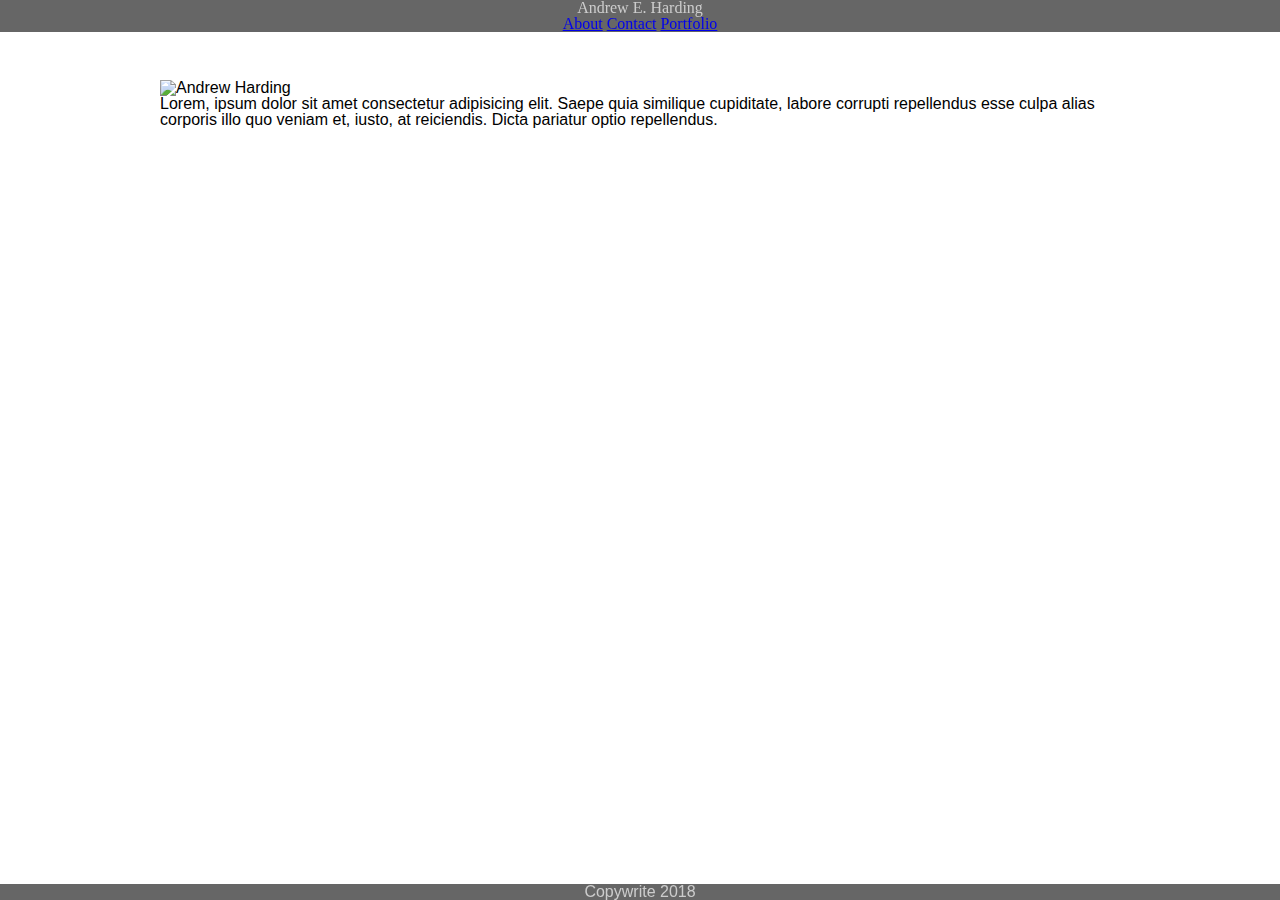
==== index.html @ 3ccb6668 "<COMMENT>" ====
<!DOCTYPE html>
<html>
    <head>
        <meta charset="utf-8" />
        <title>Andrew Harding Index</title>
        <link rel="stylesheet" type="text/css" media="screen" href="./assets/css/reset.css" />
        <link rel="stylesheet" type="text/css" media="screen" href="./assets/css/styles.css" />
    </head>
    <body>
        <header>
            <h1>Andrew E. Harding</h1>
            <nav>
                <a href="./index.html">About</a>
                <a href="./contact.html">Contact</a>
                <a href="./portfolio.html">Portfolio</a>
            </nav>
        </header>
        <div class="content">
            <img class="profilepic" src="./assets/images/profilepic.jpg" alt="Andrew Harding">
            <p>Lorem, ipsum dolor sit amet consectetur adipisicing elit. Saepe quia similique cupiditate, labore corrupti repellendus esse culpa alias corporis illo quo veniam et, iusto, at reiciendis. Dicta pariatur optio repellendus.</p>
        </div>
        <footer>
            Copywrite 2018
        </footer>
    </body>
</html>
---- assets/css/styles.css ----
/* Here we are, born to be kings! We're the princes of the universe! */
body {
    /* background-image: url("../images/frontpagebackground.jpg") */
    font-family: Arial, Helvetica, sans-serif;
    width: 960px;
    margin: auto;

}

header {
    font-family: Georgia, 'Times New Roman', Times, serif;
    text-align: center;
    position: fixed;
    left: 0;
    top: 0;
    width: 100%;
    background-color: #666666;
    color: #cccccc;
}

.content {
    margin-top: 80px;

}

footer {
    text-align: center;
    position: fixed;
    left: 0;
    bottom: 0;
    width: 100%;
    background-color: #666666;
    color: #cccccc;

}
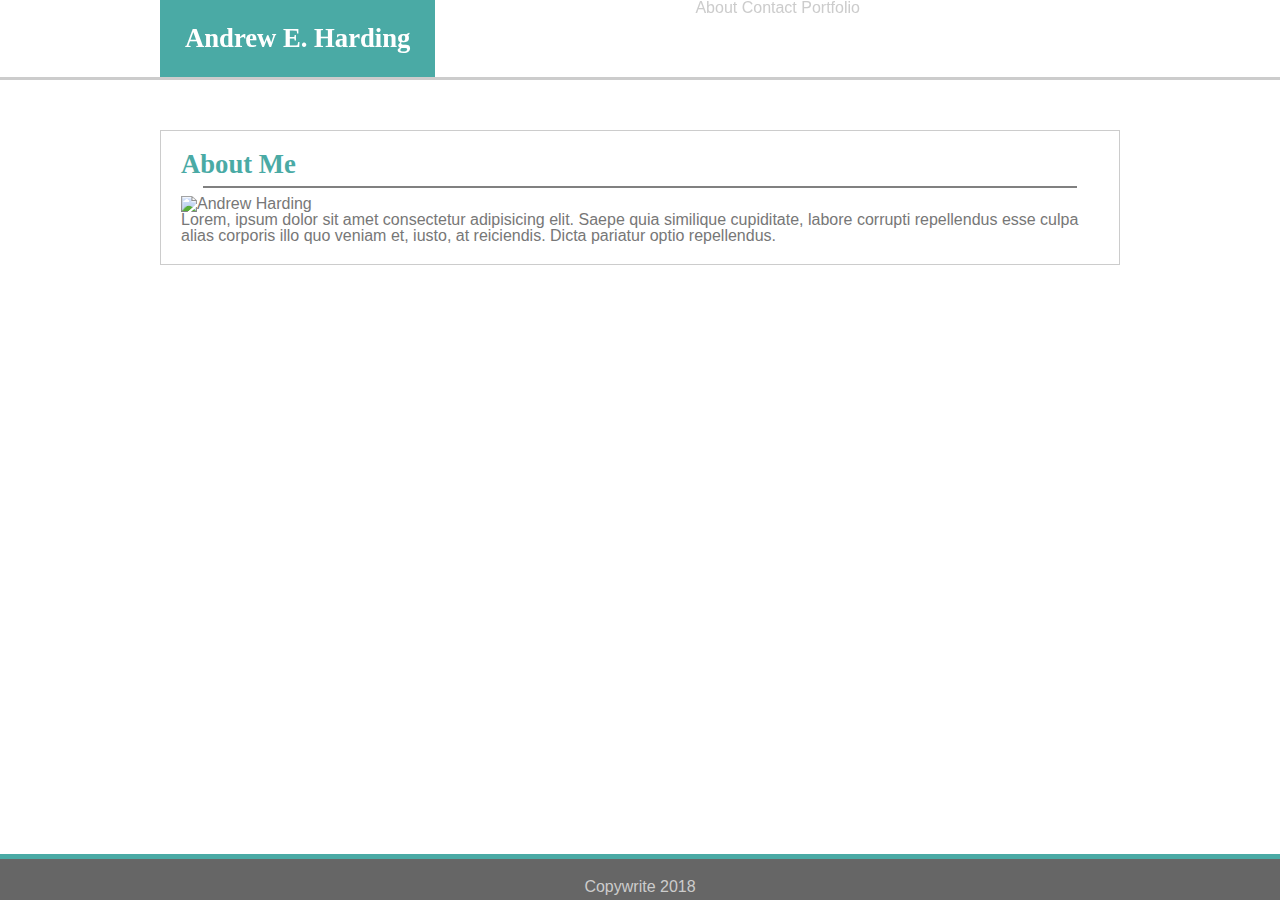
==== commit ff1beca8: "<COMMENT>" ====
--- a/index.html
+++ b/index.html
@@ -8,14 +8,20 @@
     </head>
     <body>
         <header>
-            <h1>Andrew E. Harding</h1>
-            <nav>
-                <a href="./index.html">About</a>
-                <a href="./contact.html">Contact</a>
-                <a href="./portfolio.html">Portfolio</a>
-            </nav>
+            <div class="top-bar">
+                <h1>Andrew E. Harding</h1>
+                <nav>
+                    <ul id="nav-links">
+                        <li><a href="./index.html">About</a></li>
+                        <li><a href="./contact.html">Contact</a></li>
+                        <li><a href="./portfolio.html">Portfolio</a></li>
+                    </ul>
+                </nav>
+            </div>
         </header>
         <div class="content">
+            <h2>About Me</h2>
+            <hr noshade>
             <img class="profilepic" src="./assets/images/profilepic.jpg" alt="Andrew Harding">
             <p>Lorem, ipsum dolor sit amet consectetur adipisicing elit. Saepe quia similique cupiditate, labore corrupti repellendus esse culpa alias corporis illo quo veniam et, iusto, at reiciendis. Dicta pariatur optio repellendus.</p>
         </div>
--- a/assets/css/styles.css
+++ b/assets/css/styles.css
@@ -1,25 +1,78 @@
 /* Here we are, born to be kings! We're the princes of the universe! */
 body {
-    /* background-image: url("../images/frontpagebackground.jpg") */
     font-family: Arial, Helvetica, sans-serif;
+    width: 960px;
+    margin: auto;
+    color: #777777;
+
+}
+
+header {
+    text-align: center;
+    position: fixed;
+    left: 0;
+    top: 0;
+    width: 100%;
+    background-color: #ffffff;
+    color: #cccccc;
+    border: solid #cccccc;
+    border-width: 0px 0px 3px 0px;
+    
+}
+
+.top-bar {
     width: 960px;
     margin: auto;
 
 }
 
-header {
+h1 {
     font-family: Georgia, 'Times New Roman', Times, serif;
-    text-align: center;
-    position: fixed;
-    left: 0;
-    top: 0;
-    width: 100%;
-    background-color: #666666;
+    background-color: #4aaaa5;
+    color: #ffffff;
+    padding: 25px;
+    float: left;
+
+}
+
+h2 {
+    font-family: Georgia, 'Times New Roman', Times, serif;
+    color: #4aaaa5;
+
+}
+
+h1, h2 {
+    font-weight: bold;
+    font-size: 20pt;
+
+}
+
+ul#nav-links li {
+    display: inline;
+
+}
+
+a {
     color: #cccccc;
+    text-decoration: none;
+
+}
+
+a:hover {
+    color: #777777;
+
+}
+
+hr {
+    width: 95%;
+    
 }
 
 .content {
-    margin-top: 80px;
+    margin-top: 130px;
+    border: solid #cccccc;
+    border-width: 1.5px;
+    padding: 20px;
 
 }
 
@@ -31,5 +84,8 @@
     width: 100%;
     background-color: #666666;
     color: #cccccc;
+    border: solid #4aaaa5;
+    border-width: 5px 0px 0px 0px;
+    padding: 20px 0px 5px 0px;
 
 }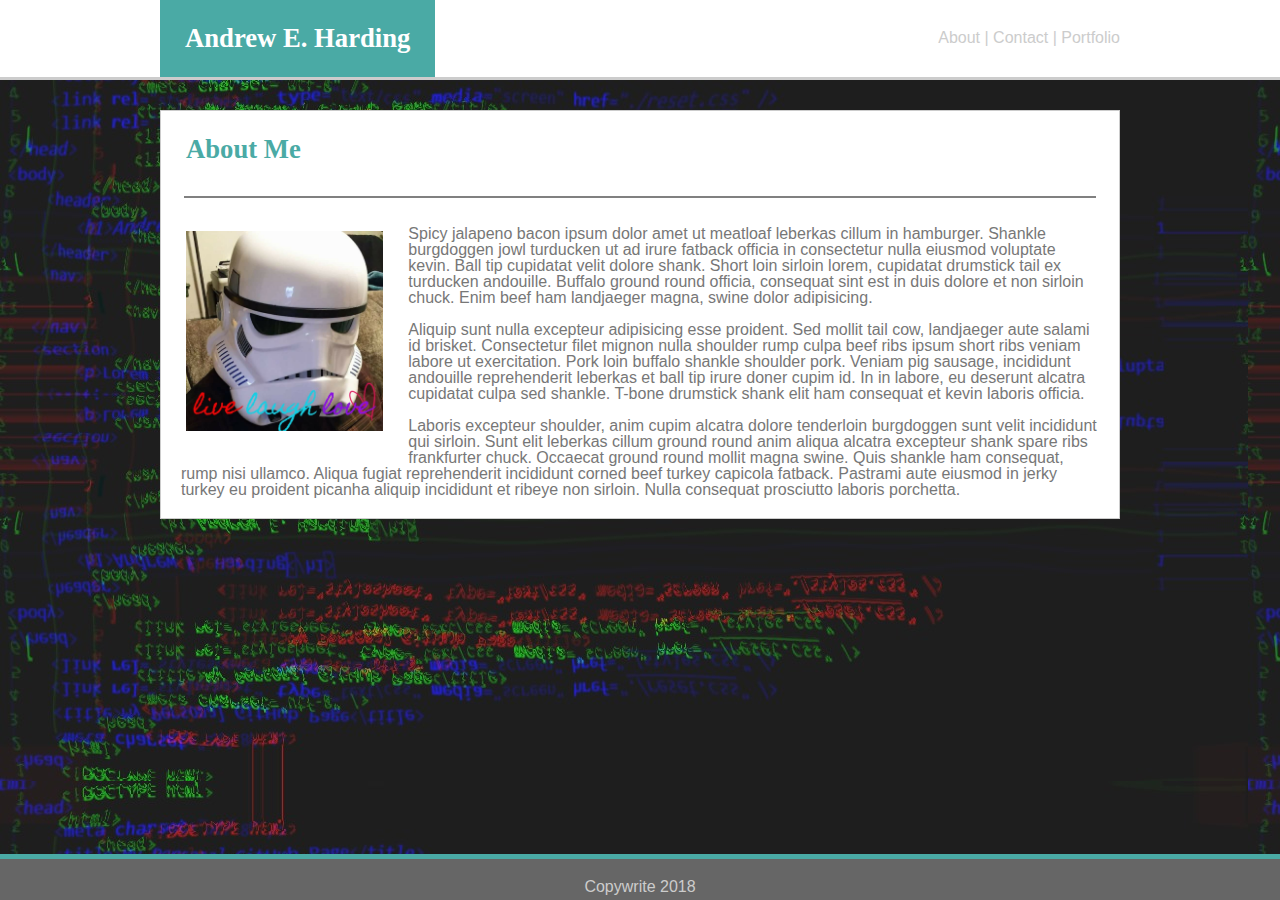
==== commit 7502742a: "<COMMENT>" ====
--- a/index.html
+++ b/index.html
@@ -13,7 +13,9 @@
                 <nav>
                     <ul id="nav-links">
                         <li><a href="./index.html">About</a></li>
+                        <li>|</li>
                         <li><a href="./contact.html">Contact</a></li>
+                        <li>|</li>
                         <li><a href="./portfolio.html">Portfolio</a></li>
                     </ul>
                 </nav>
@@ -22,8 +24,14 @@
         <div class="content">
             <h2>About Me</h2>
             <hr noshade>
-            <img class="profilepic" src="./assets/images/profilepic.jpg" alt="Andrew Harding">
-            <p>Lorem, ipsum dolor sit amet consectetur adipisicing elit. Saepe quia similique cupiditate, labore corrupti repellendus esse culpa alias corporis illo quo veniam et, iusto, at reiciendis. Dicta pariatur optio repellendus.</p>
+            <img style="height: 200px; float: left; margin: 25px;" src="./assets/images/profilepic.jpg" alt="Andrew Harding">
+            <p>
+                Spicy jalapeno bacon ipsum dolor amet ut meatloaf leberkas cillum in hamburger. Shankle burgdoggen jowl turducken ut ad irure fatback officia in consectetur nulla eiusmod voluptate kevin. Ball tip cupidatat velit dolore shank. Short loin sirloin lorem, cupidatat drumstick tail ex turducken andouille. Buffalo ground round officia, consequat sint est in duis dolore et non sirloin chuck. Enim beef ham landjaeger magna, swine dolor adipisicing.<br><br>
+
+                Aliquip sunt nulla excepteur adipisicing esse proident. Sed mollit tail cow, landjaeger aute salami id brisket. Consectetur filet mignon nulla shoulder rump culpa beef ribs ipsum short ribs veniam labore ut exercitation. Pork loin buffalo shankle shoulder pork. Veniam pig sausage, incididunt andouille reprehenderit leberkas et ball tip irure doner cupim id. In in labore, eu deserunt alcatra cupidatat culpa sed shankle. T-bone drumstick shank elit ham consequat et kevin laboris officia.<br><br>
+                    
+                Laboris excepteur shoulder, anim cupim alcatra dolore tenderloin burgdoggen sunt velit incididunt qui sirloin. Sunt elit leberkas cillum ground round anim aliqua alcatra excepteur shank spare ribs frankfurter chuck. Occaecat ground round mollit magna swine. Quis shankle ham consequat, rump nisi ullamco. Aliqua fugiat reprehenderit incididunt corned beef turkey capicola fatback. Pastrami aute eiusmod in jerky turkey eu proident picanha aliquip incididunt et ribeye non sirloin. Nulla consequat prosciutto laboris porchetta.
+            </p>
         </div>
         <footer>
             Copywrite 2018
--- a/assets/css/styles.css
+++ b/assets/css/styles.css
@@ -4,6 +4,8 @@
     width: 960px;
     margin: auto;
     color: #777777;
+    background-image: url(../images/frontpagebackground.jpg)
+    /* font-size: 16pt; */
 
 }
 
@@ -30,7 +32,7 @@
     font-family: Georgia, 'Times New Roman', Times, serif;
     background-color: #4aaaa5;
     color: #ffffff;
-    padding: 25px;
+    /* padding: 25px; */
     float: left;
 
 }
@@ -44,6 +46,7 @@
 h1, h2 {
     font-weight: bold;
     font-size: 20pt;
+    padding: 25px;
 
 }
 
@@ -68,10 +71,22 @@
     
 }
 
+nav {
+    float: right;
+    margin-top: 30px;
+
+}
+
 .content {
-    margin-top: 130px;
+    margin-top: 110px;
     border: solid #cccccc;
     border-width: 1.5px;
+    background-color: #ffffff;
+    /* padding: 20px; */
+
+}
+
+p {
     padding: 20px;
 
 }
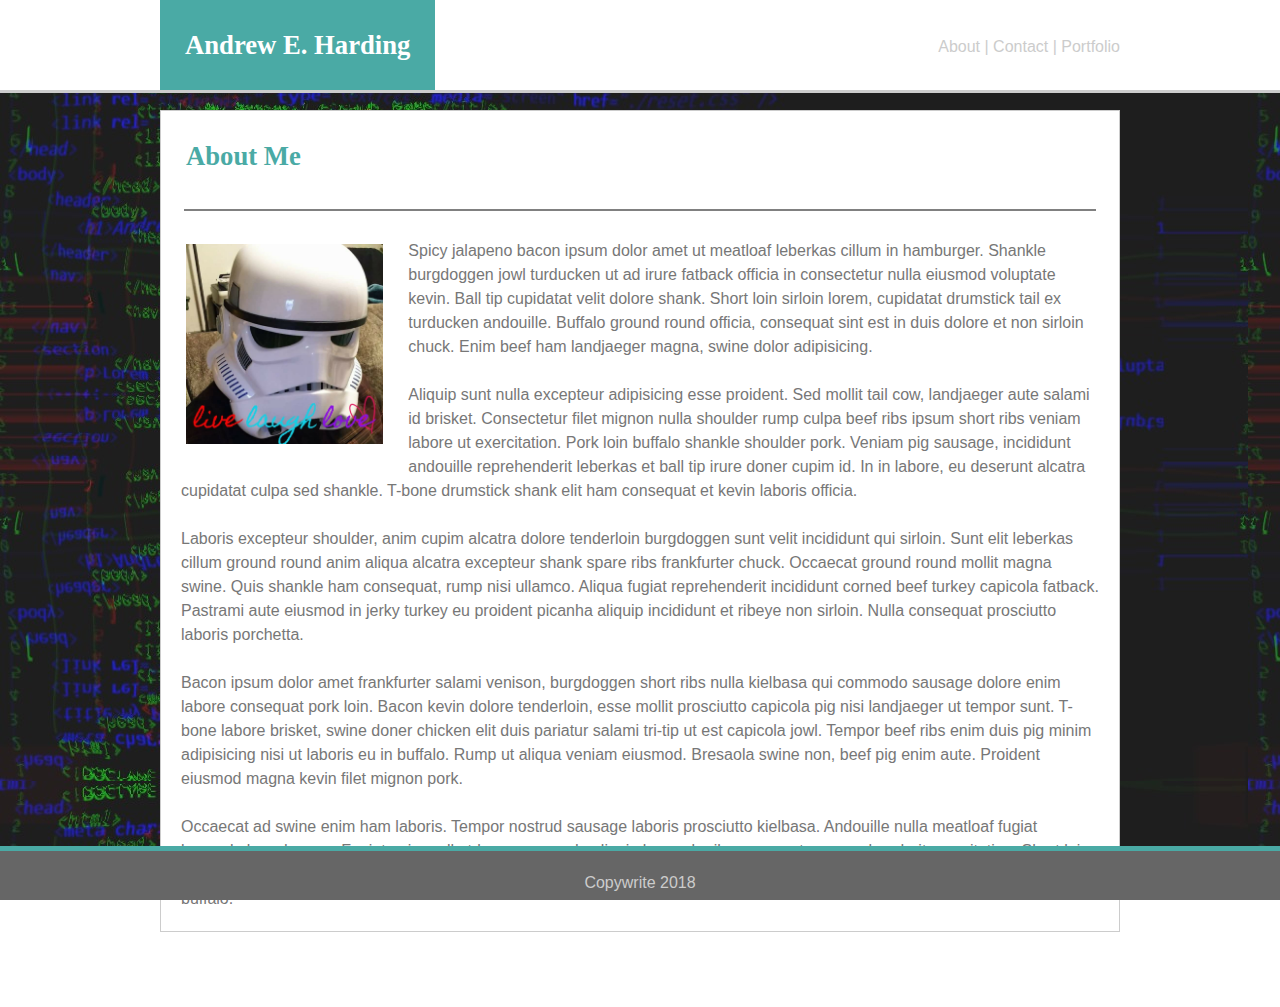
==== commit ffdf6933: "<COMMENT>" ====
--- a/index.html
+++ b/index.html
@@ -30,7 +30,13 @@
 
                 Aliquip sunt nulla excepteur adipisicing esse proident. Sed mollit tail cow, landjaeger aute salami id brisket. Consectetur filet mignon nulla shoulder rump culpa beef ribs ipsum short ribs veniam labore ut exercitation. Pork loin buffalo shankle shoulder pork. Veniam pig sausage, incididunt andouille reprehenderit leberkas et ball tip irure doner cupim id. In in labore, eu deserunt alcatra cupidatat culpa sed shankle. T-bone drumstick shank elit ham consequat et kevin laboris officia.<br><br>
                     
-                Laboris excepteur shoulder, anim cupim alcatra dolore tenderloin burgdoggen sunt velit incididunt qui sirloin. Sunt elit leberkas cillum ground round anim aliqua alcatra excepteur shank spare ribs frankfurter chuck. Occaecat ground round mollit magna swine. Quis shankle ham consequat, rump nisi ullamco. Aliqua fugiat reprehenderit incididunt corned beef turkey capicola fatback. Pastrami aute eiusmod in jerky turkey eu proident picanha aliquip incididunt et ribeye non sirloin. Nulla consequat prosciutto laboris porchetta.
+                Laboris excepteur shoulder, anim cupim alcatra dolore tenderloin burgdoggen sunt velit incididunt qui sirloin. Sunt elit leberkas cillum ground round anim aliqua alcatra excepteur shank spare ribs frankfurter chuck. Occaecat ground round mollit magna swine. Quis shankle ham consequat, rump nisi ullamco. Aliqua fugiat reprehenderit incididunt corned beef turkey capicola fatback. Pastrami aute eiusmod in jerky turkey eu proident picanha aliquip incididunt et ribeye non sirloin. Nulla consequat prosciutto laboris porchetta.<br><br>
+
+                Bacon ipsum dolor amet frankfurter salami venison, burgdoggen short ribs nulla kielbasa qui commodo sausage dolore enim labore consequat pork loin. Bacon kevin dolore tenderloin, esse mollit prosciutto capicola pig nisi landjaeger ut tempor sunt. T-bone labore brisket, swine doner chicken elit duis pariatur salami tri-tip ut est capicola jowl. Tempor beef ribs enim duis pig minim adipisicing nisi ut laboris eu in buffalo. Rump ut aliqua veniam eiusmod. Bresaola swine non, beef pig enim aute. Proident eiusmod magna kevin filet mignon pork.<br><br>
+
+                Occaecat ad swine enim ham laboris. Tempor nostrud sausage laboris prosciutto kielbasa. Andouille nulla meatloaf fugiat bresaola burgdoggen. Fugiat enim nulla t-bone commodo aliquip bresaola ribeye excepteur reprehenderit exercitation. Short loin exercitation do, beef venison esse magna eu. Nulla turkey kielbasa pariatur irure cupidatat culpa pig cupim sirloin pork loin buffalo.
+
+
             </p>
         </div>
         <footer>
--- a/assets/css/styles.css
+++ b/assets/css/styles.css
@@ -4,7 +4,10 @@
     width: 960px;
     margin: auto;
     color: #777777;
-    background-image: url(../images/frontpagebackground.jpg)
+    background-image: url(../images/frontpagebackground.jpg);
+    /* background-repeat: no-repeat; */
+    background-attachment: fixed;
+    line-height: 1.5;
     /* font-size: 16pt; */
 
 }
@@ -73,12 +76,13 @@
 
 nav {
     float: right;
-    margin-top: 30px;
+    margin-top: 35px;
 
 }
 
 .content {
     margin-top: 110px;
+    margin-bottom: 75px;
     border: solid #cccccc;
     border-width: 1.5px;
     background-color: #ffffff;
@@ -86,7 +90,12 @@
 
 }
 
-p {
+/* .content * {
+    padding: 20px;
+
+} */
+
+form, p {
     padding: 20px;
 
 }
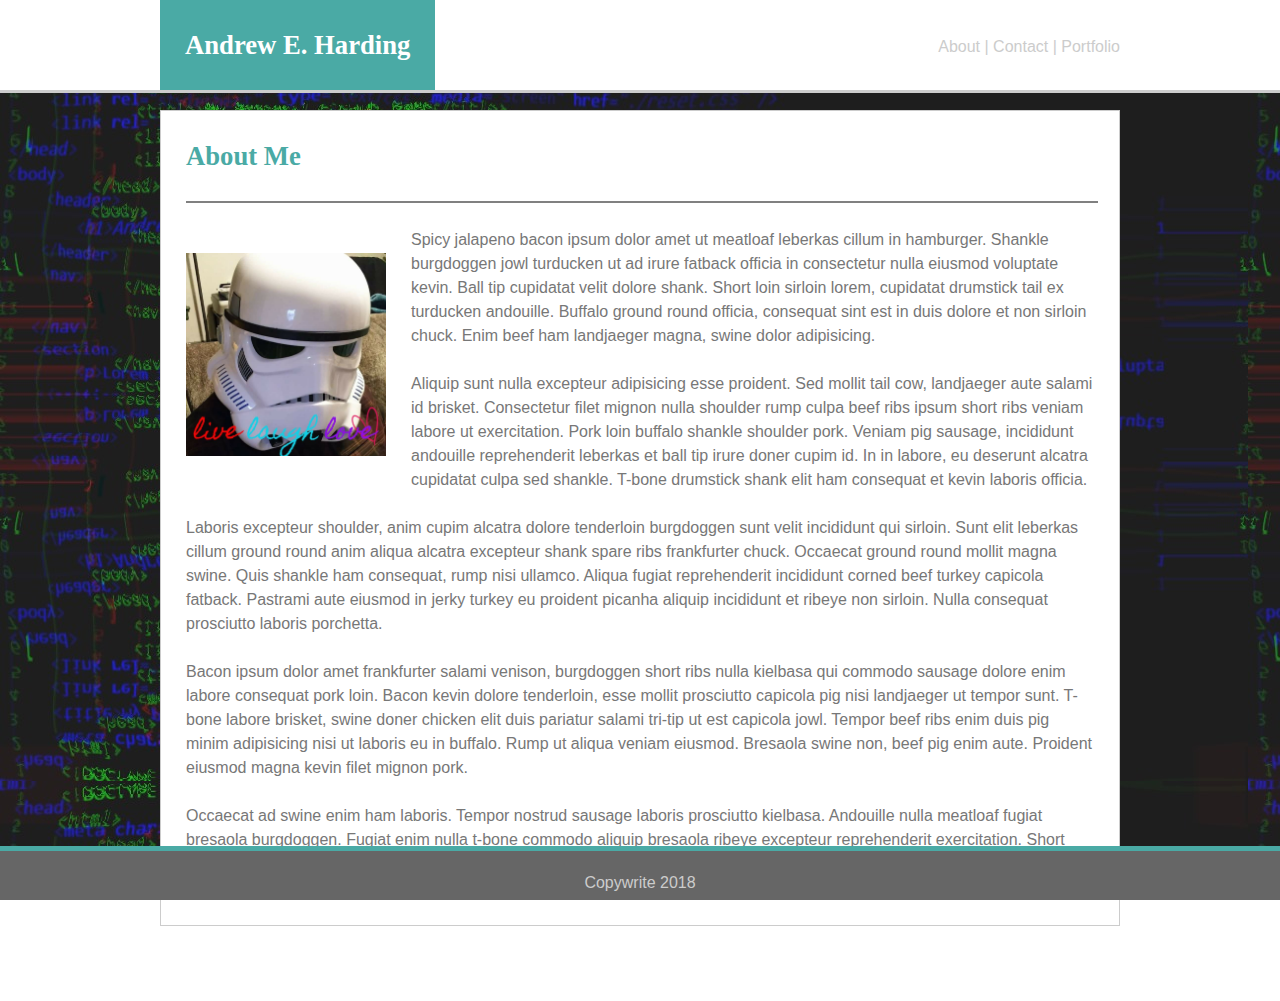
==== commit 209fb2c1: "<COMMENT>" ====
--- a/index.html
+++ b/index.html
@@ -24,7 +24,7 @@
         <div class="content">
             <h2>About Me</h2>
             <hr noshade>
-            <img style="height: 200px; float: left; margin: 25px;" src="./assets/images/profilepic.jpg" alt="Andrew Harding">
+            <img class="profilepic" src="./assets/images/profilepic.jpg" alt="Andrew Harding">
             <p>
                 Spicy jalapeno bacon ipsum dolor amet ut meatloaf leberkas cillum in hamburger. Shankle burgdoggen jowl turducken ut ad irure fatback officia in consectetur nulla eiusmod voluptate kevin. Ball tip cupidatat velit dolore shank. Short loin sirloin lorem, cupidatat drumstick tail ex turducken andouille. Buffalo ground round officia, consequat sint est in duis dolore et non sirloin chuck. Enim beef ham landjaeger magna, swine dolor adipisicing.<br><br>
 
--- a/assets/css/styles.css
+++ b/assets/css/styles.css
@@ -1,14 +1,13 @@
 /* Here we are, born to be kings! We're the princes of the universe! */
+
 body {
     font-family: Arial, Helvetica, sans-serif;
     width: 960px;
     margin: auto;
     color: #777777;
     background-image: url(../images/frontpagebackground.jpg);
-    /* background-repeat: no-repeat; */
     background-attachment: fixed;
     line-height: 1.5;
-    /* font-size: 16pt; */
 
 }
 
@@ -25,6 +24,15 @@
     
 }
 
+.profilepic {
+    width: 200px;
+    float: left;
+}
+
+input {
+    width: 95%;
+}
+
 .top-bar {
     width: 960px;
     margin: auto;
@@ -32,24 +40,22 @@
 }
 
 h1 {
-    font-family: Georgia, 'Times New Roman', Times, serif;
     background-color: #4aaaa5;
     color: #ffffff;
-    /* padding: 25px; */
     float: left;
+    padding: 25px;
 
 }
 
 h2 {
-    font-family: Georgia, 'Times New Roman', Times, serif;
     color: #4aaaa5;
 
 }
 
 h1, h2 {
+    font-family: Georgia, 'Times New Roman', Times, serif;
     font-weight: bold;
     font-size: 20pt;
-    padding: 25px;
 
 }
 
@@ -69,11 +75,6 @@
 
 }
 
-hr {
-    width: 95%;
-    
-}
-
 nav {
     float: right;
     margin-top: 35px;
@@ -86,18 +87,17 @@
     border: solid #cccccc;
     border-width: 1.5px;
     background-color: #ffffff;
-    /* padding: 20px; */
 
 }
 
-/* .content * {
-    padding: 20px;
+hr {
+    width: 95%;
+    padding: 0;
 
-} */
+}
 
-form, p {
-    padding: 20px;
-
+.content * {
+    margin: 25px;
 }
 
 footer {
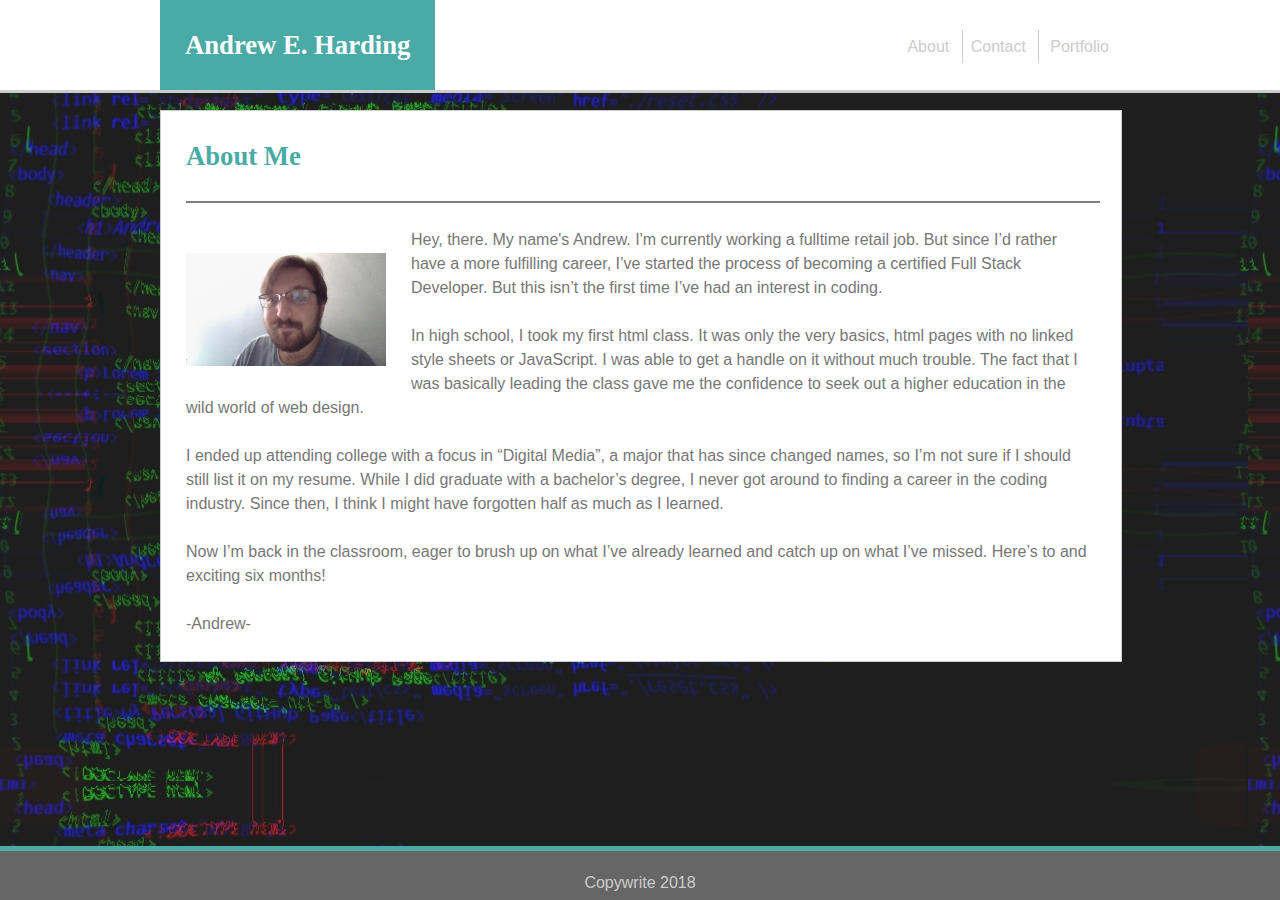
==== commit af0951b1: "<COMMENT>" ====
--- a/index.html
+++ b/index.html
@@ -1,46 +1,56 @@
 <!DOCTYPE html>
 <html>
-    <head>
-        <meta charset="utf-8" />
-        <title>Andrew Harding Index</title>
-        <link rel="stylesheet" type="text/css" media="screen" href="./assets/css/reset.css" />
-        <link rel="stylesheet" type="text/css" media="screen" href="./assets/css/styles.css" />
-    </head>
-    <body>
-        <header>
-            <div class="top-bar">
-                <h1>Andrew E. Harding</h1>
-                <nav>
-                    <ul id="nav-links">
-                        <li><a href="./index.html">About</a></li>
-                        <li>|</li>
-                        <li><a href="./contact.html">Contact</a></li>
-                        <li>|</li>
-                        <li><a href="./portfolio.html">Portfolio</a></li>
-                    </ul>
-                </nav>
-            </div>
-        </header>
-        <div class="content">
-            <h2>About Me</h2>
-            <hr noshade>
-            <img class="profilepic" src="./assets/images/profilepic.jpg" alt="Andrew Harding">
-            <p>
-                Spicy jalapeno bacon ipsum dolor amet ut meatloaf leberkas cillum in hamburger. Shankle burgdoggen jowl turducken ut ad irure fatback officia in consectetur nulla eiusmod voluptate kevin. Ball tip cupidatat velit dolore shank. Short loin sirloin lorem, cupidatat drumstick tail ex turducken andouille. Buffalo ground round officia, consequat sint est in duis dolore et non sirloin chuck. Enim beef ham landjaeger magna, swine dolor adipisicing.<br><br>
 
-                Aliquip sunt nulla excepteur adipisicing esse proident. Sed mollit tail cow, landjaeger aute salami id brisket. Consectetur filet mignon nulla shoulder rump culpa beef ribs ipsum short ribs veniam labore ut exercitation. Pork loin buffalo shankle shoulder pork. Veniam pig sausage, incididunt andouille reprehenderit leberkas et ball tip irure doner cupim id. In in labore, eu deserunt alcatra cupidatat culpa sed shankle. T-bone drumstick shank elit ham consequat et kevin laboris officia.<br><br>
-                    
-                Laboris excepteur shoulder, anim cupim alcatra dolore tenderloin burgdoggen sunt velit incididunt qui sirloin. Sunt elit leberkas cillum ground round anim aliqua alcatra excepteur shank spare ribs frankfurter chuck. Occaecat ground round mollit magna swine. Quis shankle ham consequat, rump nisi ullamco. Aliqua fugiat reprehenderit incididunt corned beef turkey capicola fatback. Pastrami aute eiusmod in jerky turkey eu proident picanha aliquip incididunt et ribeye non sirloin. Nulla consequat prosciutto laboris porchetta.<br><br>
+<head>
+    <meta charset="utf-8" />
+    <title>Andrew Harding</title>
+    <link rel="stylesheet" type="text/css" media="screen" href="./assets/css/reset.css" />
+    <link rel="stylesheet" type="text/css" media="screen" href="./assets/css/styles.css" />
+</head>
 
-                Bacon ipsum dolor amet frankfurter salami venison, burgdoggen short ribs nulla kielbasa qui commodo sausage dolore enim labore consequat pork loin. Bacon kevin dolore tenderloin, esse mollit prosciutto capicola pig nisi landjaeger ut tempor sunt. T-bone labore brisket, swine doner chicken elit duis pariatur salami tri-tip ut est capicola jowl. Tempor beef ribs enim duis pig minim adipisicing nisi ut laboris eu in buffalo. Rump ut aliqua veniam eiusmod. Bresaola swine non, beef pig enim aute. Proident eiusmod magna kevin filet mignon pork.<br><br>
+<body>
+    <header>
+        <div class="top-bar">
+            <h1>Andrew E. Harding</h1>
+            <nav>
+                <ul id="nav-links">
+                    <li>
+                        <a href="./index.html">About</a>
+                    </li>
+                    <li>
+                        <a href="./contact.html">Contact</a>
+                    </li>
+                    <li>
+                        <a href="./portfolio.html">Portfolio</a>
+                    </li>
+                </ul>
+            </nav>
+        </div>
+    </header>
+    <div class="content">
+        <h2>About Me</h2>
+        <hr noshade>
+        <img class="profilepic" src="./assets/images/profilepic.jpg" alt="Andrew Harding">
+        <p>
+            Hey, there. My name's Andrew. I'm currently working a fulltime retail job. But since I’d rather have a more fulfilling career,
+            I’ve started the process of becoming a certified Full Stack Developer. But this isn’t the first time I’ve had
+            an interest in coding.
+            <br><br> In high school, I took my first html class. It was only the very basics, html pages with no linked style sheets
+            or JavaScript. I was able to get a handle on it without much trouble. The fact that I was basically leading the
+            class gave me the confidence to seek out a higher education in the wild world of web design.
+            <br><br> I ended up attending college with a focus in “Digital Media”, a major that has since changed names, so I’m not
+            sure if I should still list it on my resume. While I did graduate with a bachelor’s degree, I never got around
+            to finding a career in the coding industry. Since then, I think I might have forgotten half as much as I learned.
+            <br><br> Now I’m back in the classroom, eager to brush up on what I’ve already learned and catch up on what I’ve missed.
+            Here’s to and exciting six months!
+            <br><br> -Andrew-
+        </p>
+    </div>
+    <footer>
+        Copywrite 2018
+    </footer>
+</body>
 
-                Occaecat ad swine enim ham laboris. Tempor nostrud sausage laboris prosciutto kielbasa. Andouille nulla meatloaf fugiat bresaola burgdoggen. Fugiat enim nulla t-bone commodo aliquip bresaola ribeye excepteur reprehenderit exercitation. Short loin exercitation do, beef venison esse magna eu. Nulla turkey kielbasa pariatur irure cupidatat culpa pig cupim sirloin pork loin buffalo.
+</html>
 
-
-            </p>
-        </div>
-        <footer>
-            Copywrite 2018
-        </footer>
-    </body>
-</html>+<!-- This code was brought to you by Montain Dew and staying up until 2am -->--- a/assets/css/styles.css
+++ b/assets/css/styles.css
@@ -24,12 +24,49 @@
     
 }
 
+.portfolio-icon {
+    float: left;
+    width: 250px;
+    height: 250px;
+    position: relative;
+
+}
+
+.portfolio-icon > img {
+    width: 100%;
+    margin: 0px;
+    padding: 0px;
+
+}
+
+.portfolio-text {
+    float: left;
+    background: #4aaaa5;
+    color: #ffffff;
+    position: absolute;
+    width: 100%;
+    bottom: -25px;
+    left: -25px;
+
+}
+
+#contact-link {
+    border: solid #cccccc;
+    border-width: 0px 1.5px 0px 1.5px;
+    background: #4aaaa5;
+
+}
+
 .profilepic {
     width: 200px;
     float: left;
 }
 
 input {
+    width: 95%;
+}
+
+textarea {
     width: 95%;
 }
 
@@ -47,6 +84,10 @@
 
 }
 
+h1:hover {
+    text-shadow: #666666 2px 2px;
+}
+
 h2 {
     color: #4aaaa5;
 
@@ -60,7 +101,15 @@
 }
 
 ul#nav-links li {
+    padding: 8px;
     display: inline;
+    border: solid #cccccc;
+    border-width: 0px 1.5px 0px 0px;
+
+}
+
+ul#nav-links li:last-child {
+    border: solid #ffffff;
 
 }
 
@@ -82,6 +131,8 @@
 }
 
 .content {
+    float: left;
+    width: 100%;
     margin-top: 110px;
     margin-bottom: 75px;
     border: solid #cccccc;
